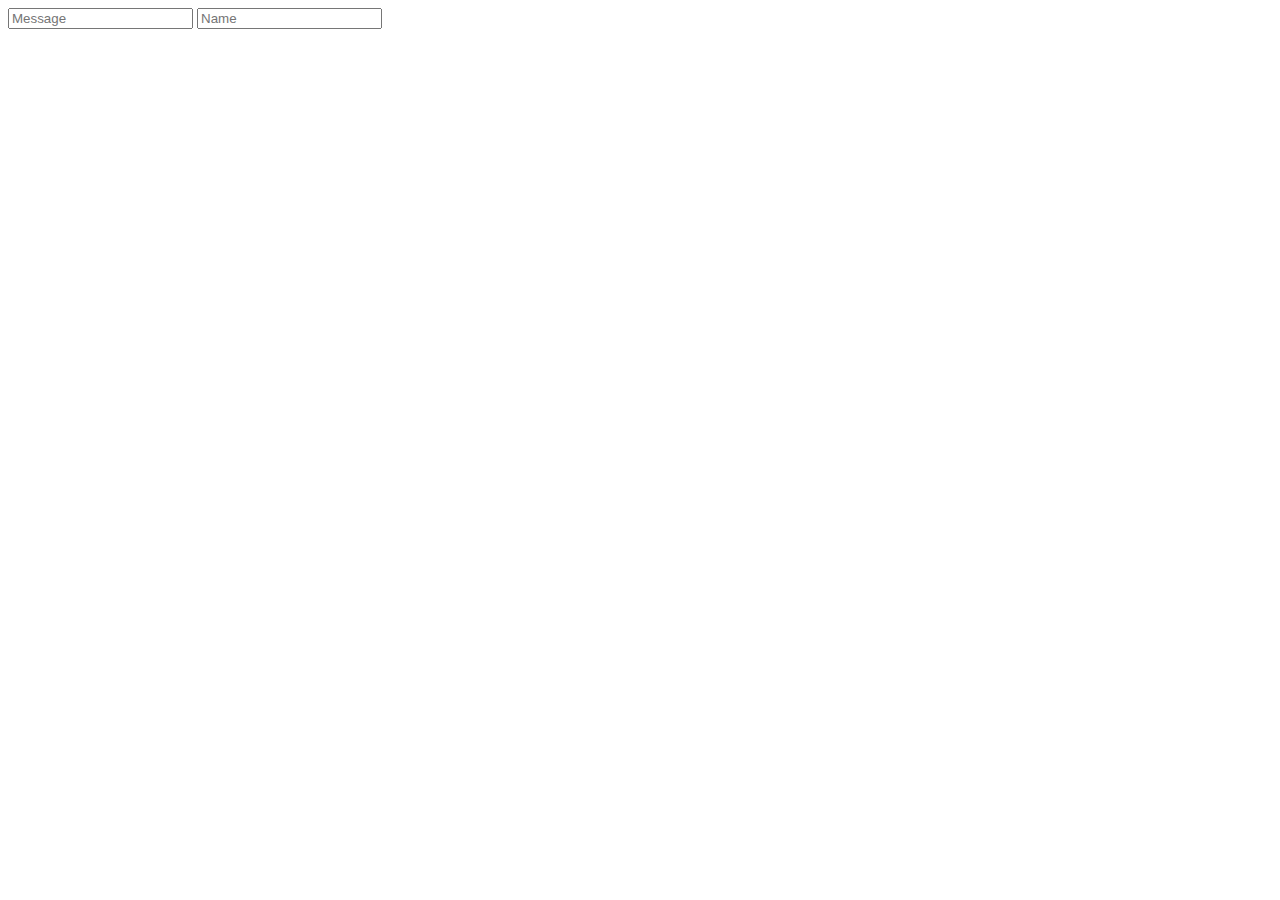
==== Test/public_html/Test.html @ c0a7a304 "Sooon" ====
<!DOCTYPE html>
<!--
To change this license header, choose License Headers in Project Properties.
To change this template file, choose Tools | Templates
and open the template in the editor.
-->
<html>
    <head>
        <title>TODO supply a title</title>
        <meta charset="UTF-8">
        <meta name="viewport" content="width=device-width">
        <script src="https://cdn.firebase.com/js/client/2.2.4/firebase.js"></script>
        <script src='https://ajax.googleapis.com/ajax/libs/jquery/1.11.1/jquery.min.js'></script>
    </head>
    <body>
        <div>
            <input type='text' id='messageInput' placeholder='Message'>
            <input type='text' id='nameInput' placeholder='Name'>
        </div>
                <div id="chatruta"></div>
        <script>

            var ref = new Firebase('https://radiant-heat-57.firebaseio.com/');
            console.log("start");
            
                    $('#messageInput').keypress(function (e) {
        if (e.keyCode == 13) {
//            var info = snapshot.val();
          var name = $('#nameInput').val();
          var text = $('#messageInput').val();
          ref.push('User ' + name + ' says ' + text);
          $('#messageInput').val('');
          $('#chatruta').append('User ' + name + ' says ' + text + '<br>');
        }
      });  

            
            
            
            
            
            

            ref.authWithOAuthPopup("facebook", function(error, authData) {
                if (error) {
                    console.log("Login Failed!", error);
                } else {
                    console.log("Authenticated successfully with payload:", authData);

                }
            });

            function authDataCallback(authData) {
                if (authData) {
                    console.log("User " + authData.facebook.displayName + " is logged in with " + authData.provider);
                } else {
                    console.log("User is logged out");
                }
            }

//            ref.onAuth(authDataCallback);

//            ref.onAuth(function(authData) {
//                if (authData) {
////                    console.log("new user");
//                    ref.child("users").child(authData.uid).set({
//                        provider: authData.provider,
//                        name: authData.facebook.displayName
//                    });
//                }
//            });
//
//            console.log("slut");
////            console.log(authData);


        </script>
    </body>
</html>
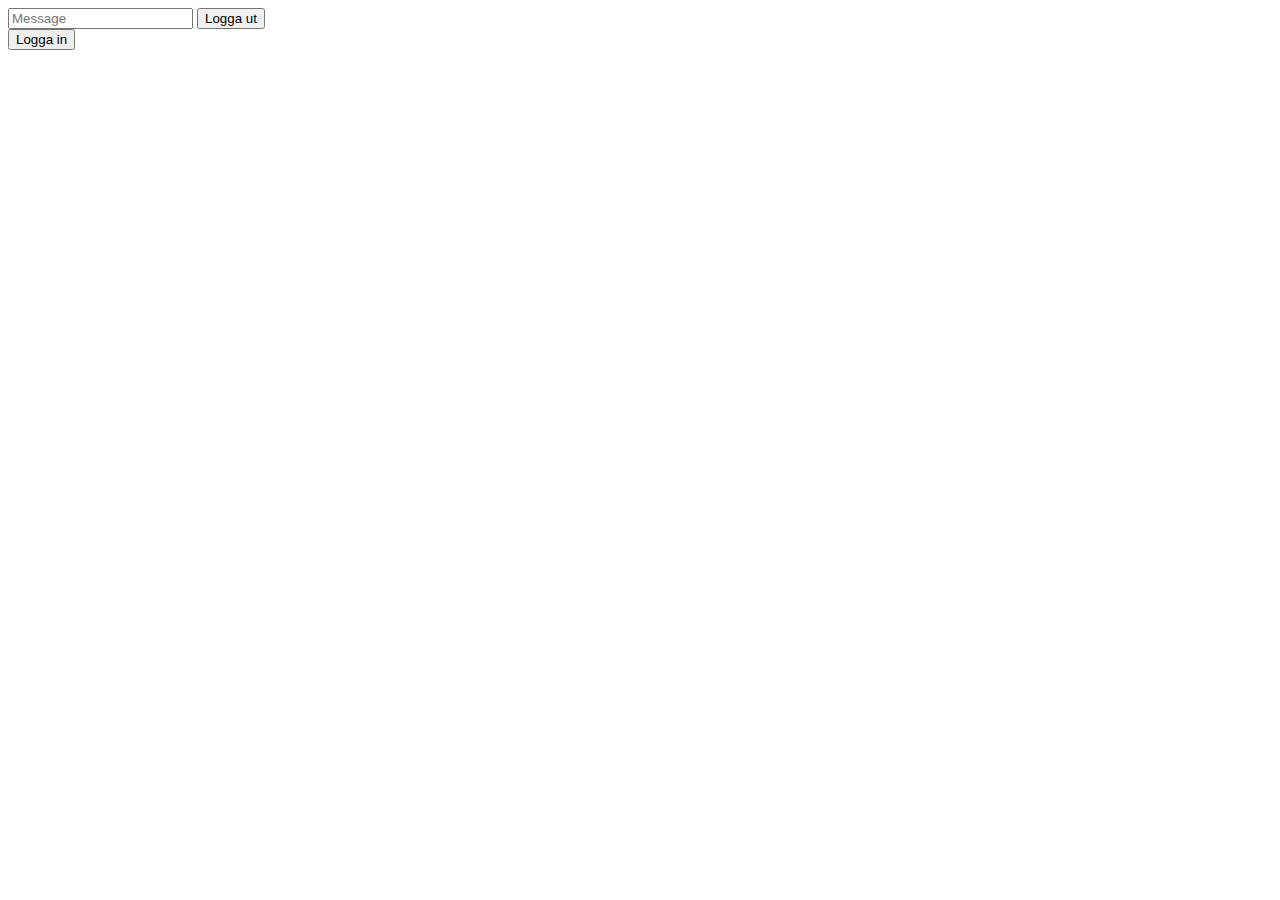
==== commit 4221b201: "yee" ====
--- a/Test/public_html/Test.html
+++ b/Test/public_html/Test.html
@@ -11,29 +11,52 @@
         <meta name="viewport" content="width=device-width">
         <script src="https://cdn.firebase.com/js/client/2.2.4/firebase.js"></script>
         <script src='https://ajax.googleapis.com/ajax/libs/jquery/1.11.1/jquery.min.js'></script>
+        <link href="index.html">
     </head>
     <body>
+        <div id="info"></div>
         <div>
+            
             <input type='text' id='messageInput' placeholder='Message'>
-            <input type='text' id='nameInput' placeholder='Name'>
+            <!--<input type='text' id='nameInput' placeholder='Name'>-->
+            <button id="logout">Logga ut</button>
         </div>
-                <div id="chatruta"></div>
+        <div id="chatruta"></div>
+        
+                    <div id="skriv">
+            
+            <button id='login'>Logga in</button>
+        </div>
         <script>
+            itsOn = 0;
+            var ref = new Firebase('https://radiant-heat-57.firebaseio.com/');
+            $('#login').click(function(){
+                           ref.authWithOAuthPopup("facebook", function(error, authData) {
+                if (error) {
+                    console.log("Login Failed!", error);
+                } else {
+                    itsOn = 1;
+                    console.log("Authenticated successfully with payload:", authData);
+                    username = authData.facebook.displayName;
+//                    window.location = "http://localhost/testfirebase/Test/public_html/test.html";
+//                    $('#info').append('You logged in as '+ username);
 
-            var ref = new Firebase('https://radiant-heat-57.firebaseio.com/');
-            console.log("start");
+                }
+            });
+                        ref.onAuth(function(authData) {
+                if (authData) {
+//                    console.log("new user");
+                    ref.child("users").child(authData.uid).set({
+                        provider: authData.provider,
+                        name: authData.facebook.displayName
+                    });
+                }
+            });
+            });
             
-                    $('#messageInput').keypress(function (e) {
-        if (e.keyCode == 13) {
-//            var info = snapshot.val();
-          var name = $('#nameInput').val();
-          var text = $('#messageInput').val();
-          ref.push('User ' + name + ' says ' + text);
-          $('#messageInput').val('');
-          $('#chatruta').append('User ' + name + ' says ' + text + '<br>');
-        }
-      });  
-
+            
+            
+            
             
             
             
@@ -41,14 +64,56 @@
             
             
 
-            ref.authWithOAuthPopup("facebook", function(error, authData) {
-                if (error) {
-                    console.log("Login Failed!", error);
-                } else {
-                    console.log("Authenticated successfully with payload:", authData);
-
+if(itsOn = 1){
+            console.log("start");
+            var username;
+            $('#messageInput').keypress(function(e) {
+                if (e.keyCode == 13) {
+//            var info = snapshot.val();
+                    
+                    var text = $('#messageInput').val();
+                    ref.child("chat").push('User ' + username + ' says ' + text);
+                    $('#messageInput').val('');
+                    $('#chatruta').append('User ' + username + ' says ' + text + '<br>');
                 }
             });
+            
+            $('#logout').click(function(){
+                ref.unauth();
+                console.log("Ut Loggad")
+                itsOn= 0 ;
+//                window.location = "http://localhost/testfirebase/Test/public_html/index.html";
+                
+                
+                
+            });
+            console.log(authData);
+            }
+
+
+
+
+
+//
+//            ref.authWithOAuthRedirect("facebook", function(error) {
+//  if (error) {
+//    console.log("Login Failed!", error);
+//  } else {
+//    
+//  }
+//});
+
+//            ref.authWithOAuthPopup("facebook", function(error, authData) {
+//                if (error) {
+//                    console.log("Login Failed!", error);
+//                } else {
+//                    
+//                    console.log("Authenticated successfully with payload:", authData);
+//                    username = authData.facebook.displayName;
+//                    $('#info').append('You logged in as '+ username);
+//
+//                }
+//            });
 
             function authDataCallback(authData) {
                 if (authData) {
@@ -58,7 +123,7 @@
                 }
             }
 
-//            ref.onAuth(authDataCallback);
+            ref.onAuth(authDataCallback);
 
 //            ref.onAuth(function(authData) {
 //                if (authData) {
@@ -69,7 +134,7 @@
 //                    });
 //                }
 //            });
-//
+
 //            console.log("slut");
 ////            console.log(authData);
 
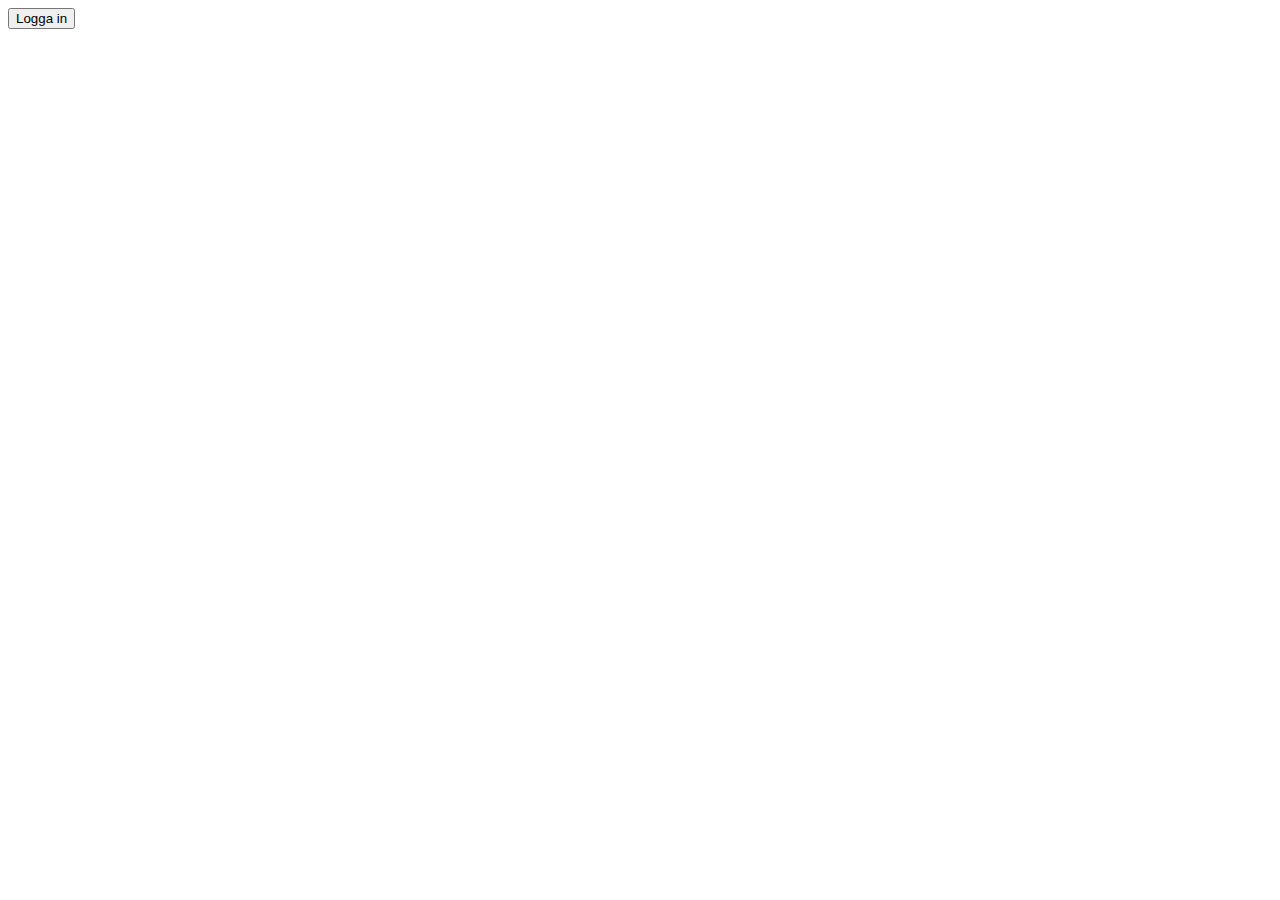
==== commit 9a4cd377: "Bubbis" ====
--- a/Test/public_html/Test.html
+++ b/Test/public_html/Test.html
@@ -15,130 +15,75 @@
     </head>
     <body>
         <div id="info"></div>
-        <div>
-            
-            <input type='text' id='messageInput' placeholder='Message'>
-            <!--<input type='text' id='nameInput' placeholder='Name'>-->
-            <button id="logout">Logga ut</button>
+        <div id="input">
+            <button id='login'>Logga in</button> 
         </div>
         <div id="chatruta"></div>
-        
-                    <div id="skriv">
-            
-            <button id='login'>Logga in</button>
-        </div>
+
         <script>
             itsOn = 0;
             var ref = new Firebase('https://radiant-heat-57.firebaseio.com/');
-            $('#login').click(function(){
-                           ref.authWithOAuthPopup("facebook", function(error, authData) {
-                if (error) {
-                    console.log("Login Failed!", error);
-                } else {
-                    itsOn = 1;
-                    console.log("Authenticated successfully with payload:", authData);
-                    username = authData.facebook.displayName;
-//                    window.location = "http://localhost/testfirebase/Test/public_html/test.html";
-//                    $('#info').append('You logged in as '+ username);
+            $('#login').click(function() {
+                ref.authWithOAuthPopup("facebook", function(error, authData) {
+                    if (error) {
+                        console.log("Login Failed!", error);
+                    } else {
+                        itsOn = 1;
+                        console.log("Authenticated successfully with payload:", authData);
+                        username = authData.facebook.displayName;
+                        removeStuff();
+                        addStuff();
+                    }
+                });
+                ref.onAuth(function(authData) {
+                    if (authData) {
+                        ref.child("users").child(authData.uid).set({
+                            provider: authData.provider,
+                            name: authData.facebook.displayName
+                        });
+                    }
+                });
+            });
+            function addLogin() {
+                $('#logindiv').append('<button id="login">Logga in</button>');
+            }
+            function addStuff() {
+                $('#input').append('<input type="text" id="messageInput" placeholder="Message">');
+                $('#input').append('<button id="logout">Logga ut</button>');
+                addListeners();
+            }
+            function removeStuff() {
+                $('#input').children().remove();
+                $('#chatruta').children().empty();
+            }
+            function addListeners() {
+                $('#logout').off("click");
+                $('#logout').click(function() {
+                    ref.unauth();
+                    removeStuff();
+                    addLogin();
+                    itsOn = 0;
+                });
 
-                }
-            });
-                        ref.onAuth(function(authData) {
-                if (authData) {
-//                    console.log("new user");
-                    ref.child("users").child(authData.uid).set({
-                        provider: authData.provider,
-                        name: authData.facebook.displayName
-                    });
-                }
-            });
-            });
-            
-            
-            
-            
-            
-            
-            
-            
-            
-            
-
-if(itsOn = 1){
-            console.log("start");
-            var username;
-            $('#messageInput').keypress(function(e) {
-                if (e.keyCode == 13) {
-//            var info = snapshot.val();
-                    
-                    var text = $('#messageInput').val();
-                    ref.child("chat").push('User ' + username + ' says ' + text);
-                    $('#messageInput').val('');
-                    $('#chatruta').append('User ' + username + ' says ' + text + '<br>');
-                }
-            });
-            
-            $('#logout').click(function(){
-                ref.unauth();
-                console.log("Ut Loggad")
-                itsOn= 0 ;
-//                window.location = "http://localhost/testfirebase/Test/public_html/index.html";
-                
-                
-                
-            });
-            console.log(authData);
+                $('#messageInput').keypress(function(e) {
+                    if (e.keyCode == 13) {
+                        var text = $('#messageInput').val();
+                        ref.child("chat").push('User ' + username + ' says ' + text);
+                        $('#messageInput').val('');
+                        $('#chatruta').append('User ' + username + ' says ' + text + '<br>');
+                    }
+                });
             }
-
-
-
-
-
-//
-//            ref.authWithOAuthRedirect("facebook", function(error) {
-//  if (error) {
-//    console.log("Login Failed!", error);
-//  } else {
-//    
-//  }
-//});
-
-//            ref.authWithOAuthPopup("facebook", function(error, authData) {
-//                if (error) {
-//                    console.log("Login Failed!", error);
-//                } else {
-//                    
-//                    console.log("Authenticated successfully with payload:", authData);
-//                    username = authData.facebook.displayName;
-//                    $('#info').append('You logged in as '+ username);
-//
-//                }
-//            });
-
             function authDataCallback(authData) {
                 if (authData) {
-                    console.log("User " + authData.facebook.displayName + " is logged in with " + authData.provider);
+//                    console.log("User " + authData.facebook.displayName + " is logged in with " + authData.provider);
                 } else {
-                    console.log("User is logged out");
+//                    console.log("User is logged out");
                 }
             }
 
             ref.onAuth(authDataCallback);
 
-//            ref.onAuth(function(authData) {
-//                if (authData) {
-////                    console.log("new user");
-//                    ref.child("users").child(authData.uid).set({
-//                        provider: authData.provider,
-//                        name: authData.facebook.displayName
-//                    });
-//                }
-//            });
-
-//            console.log("slut");
-////            console.log(authData);
-
-
         </script>
     </body>
 </html>
